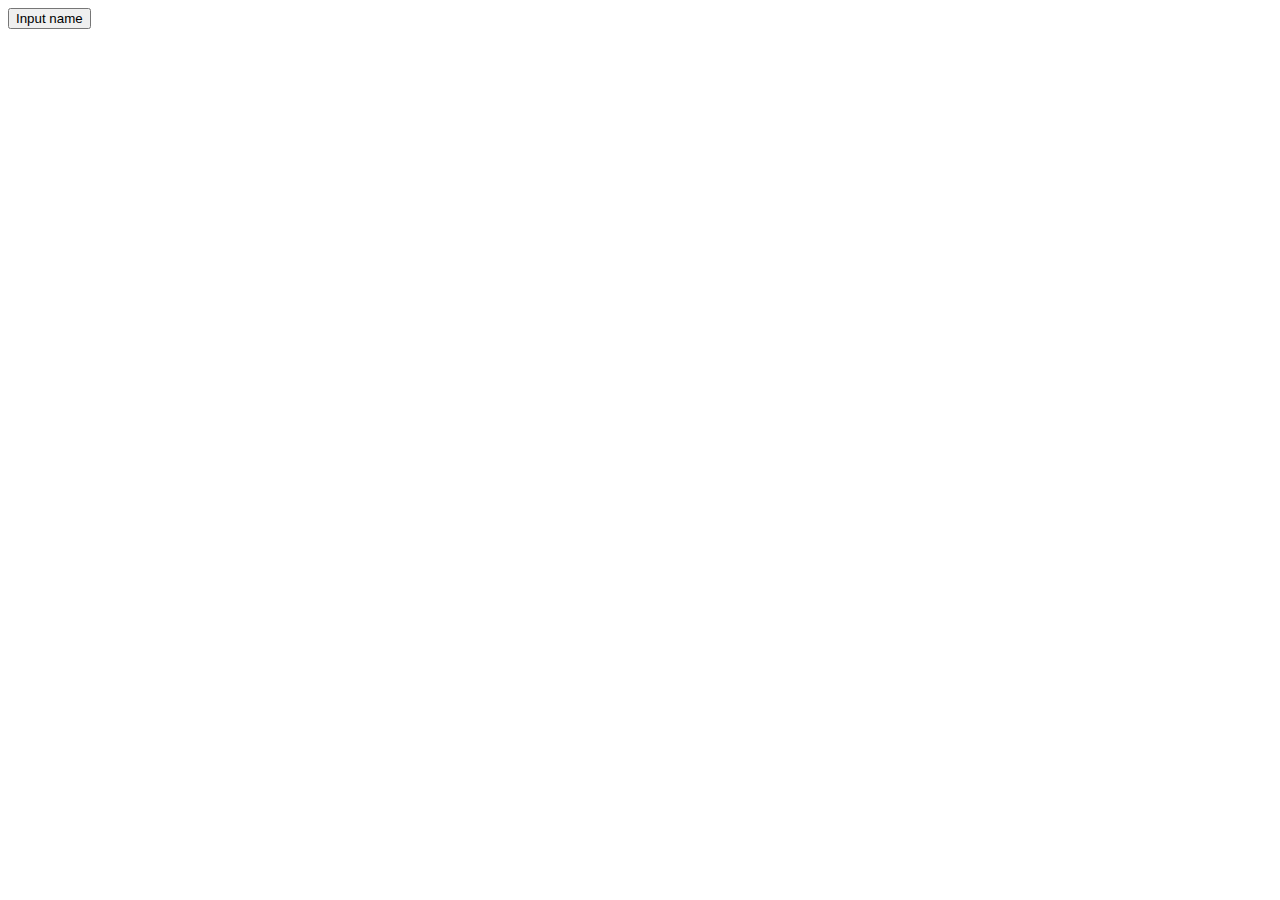
==== creator.html @ a42a5124 "Update creator.html" ====
<!DOCTYPE html>
<html>
<head>
  <title></title>
</head>
<body>
  <script>
  function name(){
    prompt("Input a name")
  }
    
  </script>
  <button onclick="name()">Input name</button>
  <p id="Name"></p>
</body>
</html>
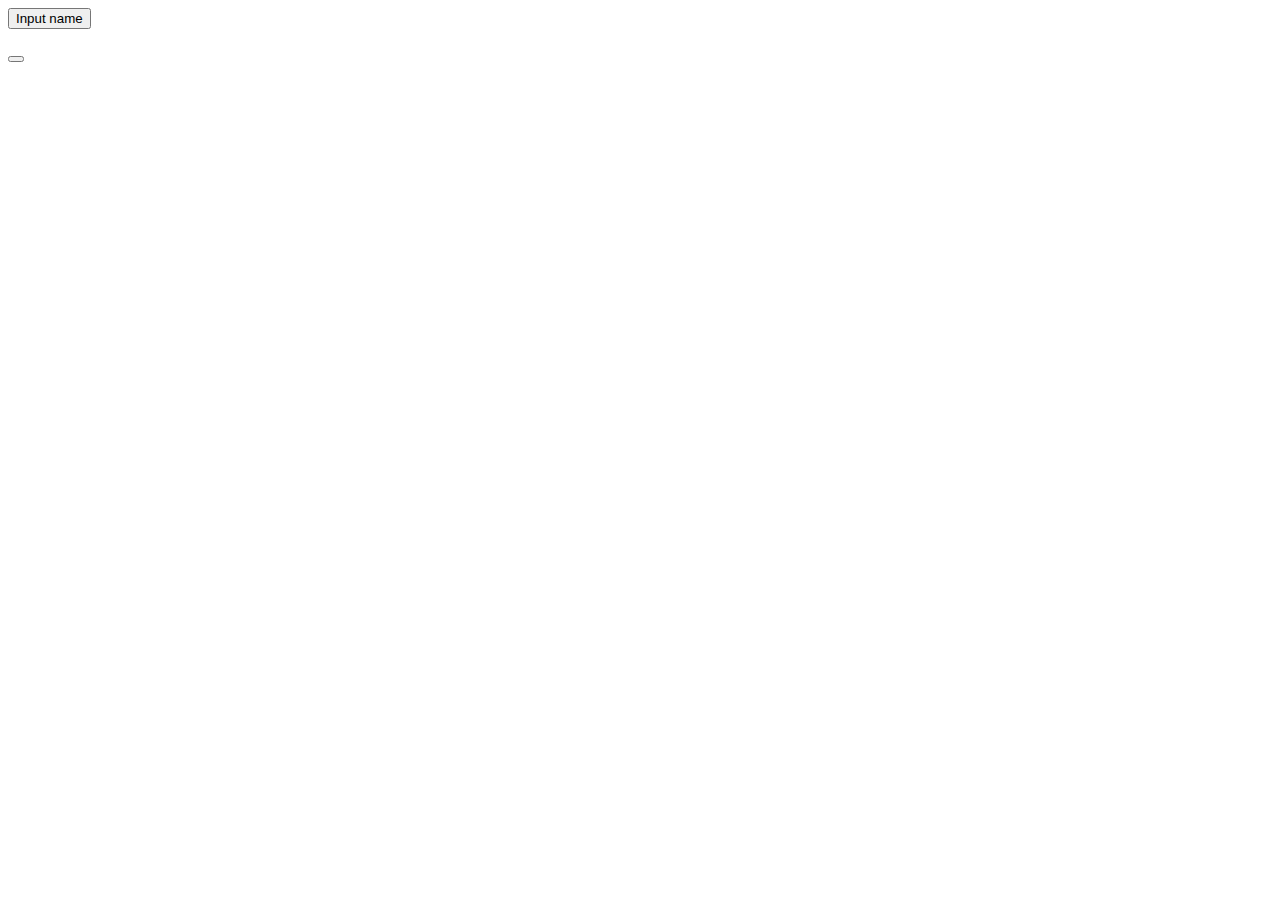
==== commit f677931d: "Update creator.html" ====
--- a/creator.html
+++ b/creator.html
@@ -5,12 +5,17 @@
 </head>
 <body>
   <script>
-  function name(){
-    prompt("Input a name")
+  function inputname(){
+    document.getElementById("Name").innerHTML = prompt("Input a name")
   }
-    
+   function inputimage(){
+     document.getElementById("Image").innerHTML = prompt("Input an image URL")
+   }
   </script>
-  <button onclick="name()">Input name</button>
+  <button onclick="inputname()">Input name</button>
+  <p class="titles"></p>
   <p id="Name"></p>
+  <button onlick="inputimage()"></button>
+  <img id="Image">
 </body>
 </html>
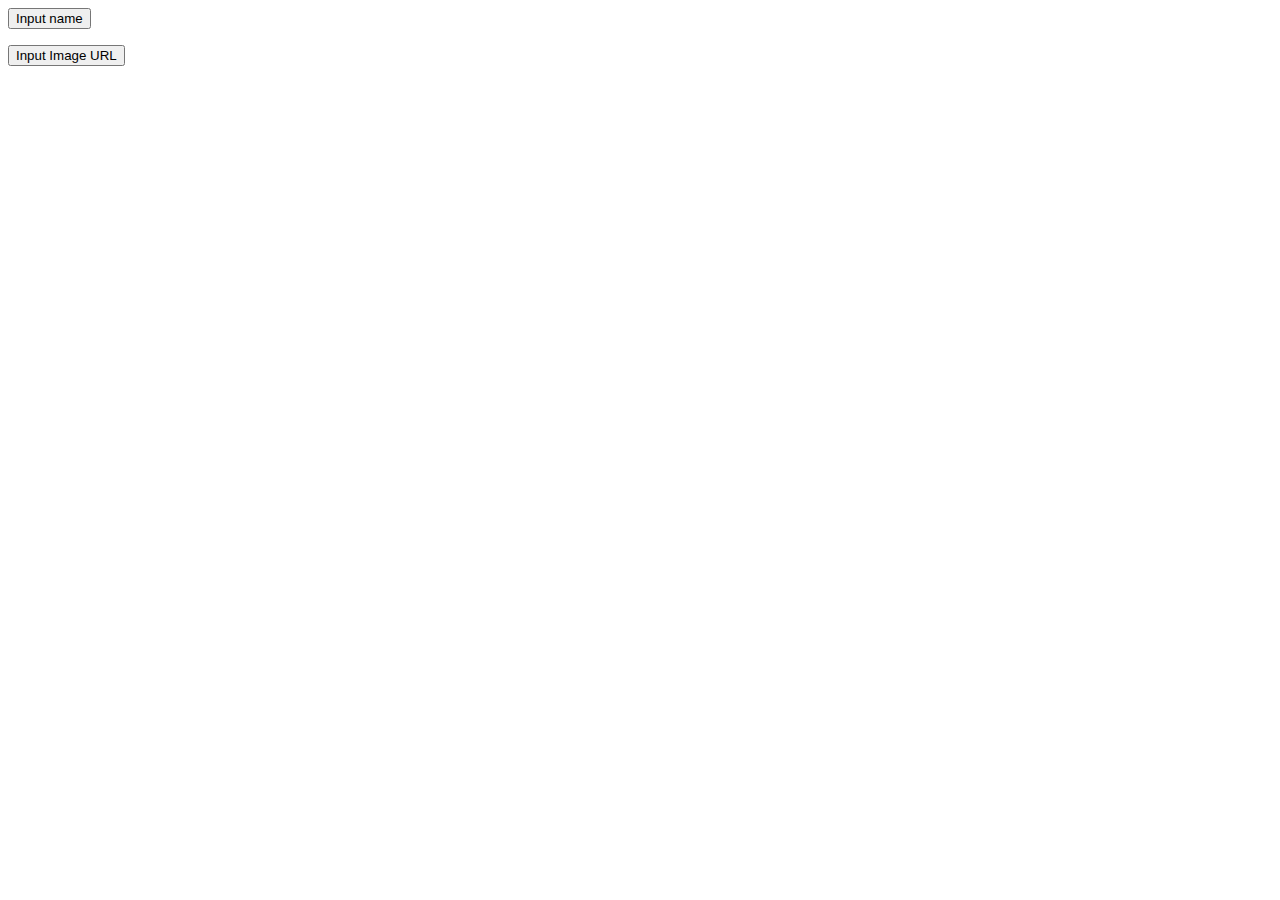
==== commit 46b9d223: "Update creator.html" ====
--- a/creator.html
+++ b/creator.html
@@ -9,13 +9,13 @@
     document.getElementById("Name").innerHTML = prompt("Input a name")
   }
    function inputimage(){
-     document.getElementById("Image").innerHTML = prompt("Input an image URL")
+    document.getElementById("Image").src = prompt("Input an image URL")
    }
   </script>
   <button onclick="inputname()">Input name</button>
   <p class="titles"></p>
   <p id="Name"></p>
-  <button onlick="inputimage()"></button>
-  <img id="Image">
+  <button onclick="inputimage()">Input Image URL</button>
+  <img id="Image"/>
 </body>
 </html>
